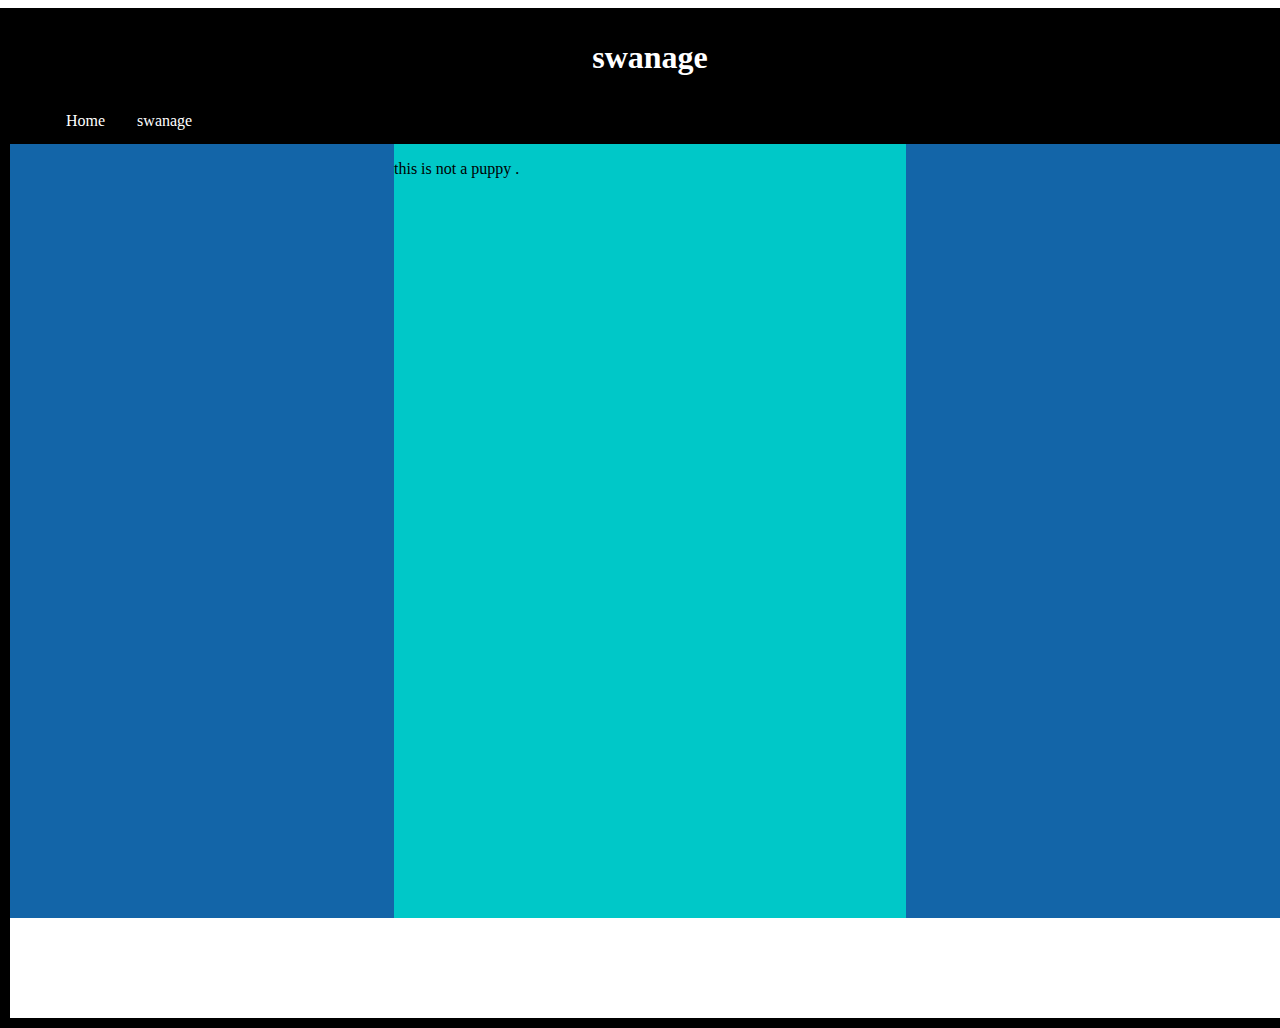
==== website example template/about.html @ b70c5ff6 "Initial commit" ====
<!DOCTYPE html>
	<html>
		<head>
			<title>puppy facts</title>
            <link rel="stylesheet" type="text/css" href="style.css">
		</head>
		<body>
			<div class="container">
				<div class="header">
					<h1> swanage </h1>
					<ul>
						<li><a href="index.html">Home</a></li>
						<li><a href="about.html">swanage</a></li>
					</ul> 
				</div>
				<div class="contentl">
				</div>
				<div class="contentm">
					<p>this is not a puppy .</p>
				</div>
				<div class="contentr">
				</div>
			</div>
		</body>
	</html>
---- website example template/style.css ----
body{
    margin-left: auto;
    margin-right: auto;
}
.container{
    width: 100%;
    height: 1000px;
	position: static;
    border: 10px solid rgb(0, 0, 0);
    float: left;
}
.header{
    width: 100%;
    background-color:rgb(0, 0, 0);
    float: left;
 } 
.header  h1{
	color: rgb(255, 255, 255);
	font-family: Rockwell;
	text-align: center;
}
.contentl{
    width: 30%;
	height: 77.4%;
    background-color:rgb(19, 101, 168);
    float: left;
 } 
 .contentm{
    width: 40%;
	height: 77.4%;
    background-color:rgb(0, 200, 200);
    float: left;
 } 
 .contentr{
    width: 30%;
	height: 77.4%;
    background-color:rgb(19, 101, 168);
    float: left;
 } 
 .footer{
    width: 100%;
	height: 30%;
    background-color:purple;
    float: left;
 } 
.banner{
    width: 100%;
    height: 10%;
    background-color:rgb(19, 101, 168);
    float: left;
}
ul {
    list-style-type: none;
    margin: 0;
    padding: 1;
    overflow: hidden;
    background-color: rgb(0, 0, 0);
}
li {
    float: left;
}
li a {
    display: block;
    color: rgb(255, 255, 255);
    text-align: center;
    padding: 14px 16px;
    text-decoration: none;
}
li a:hover {
    background-color: rgb(19, 101, 168);
}
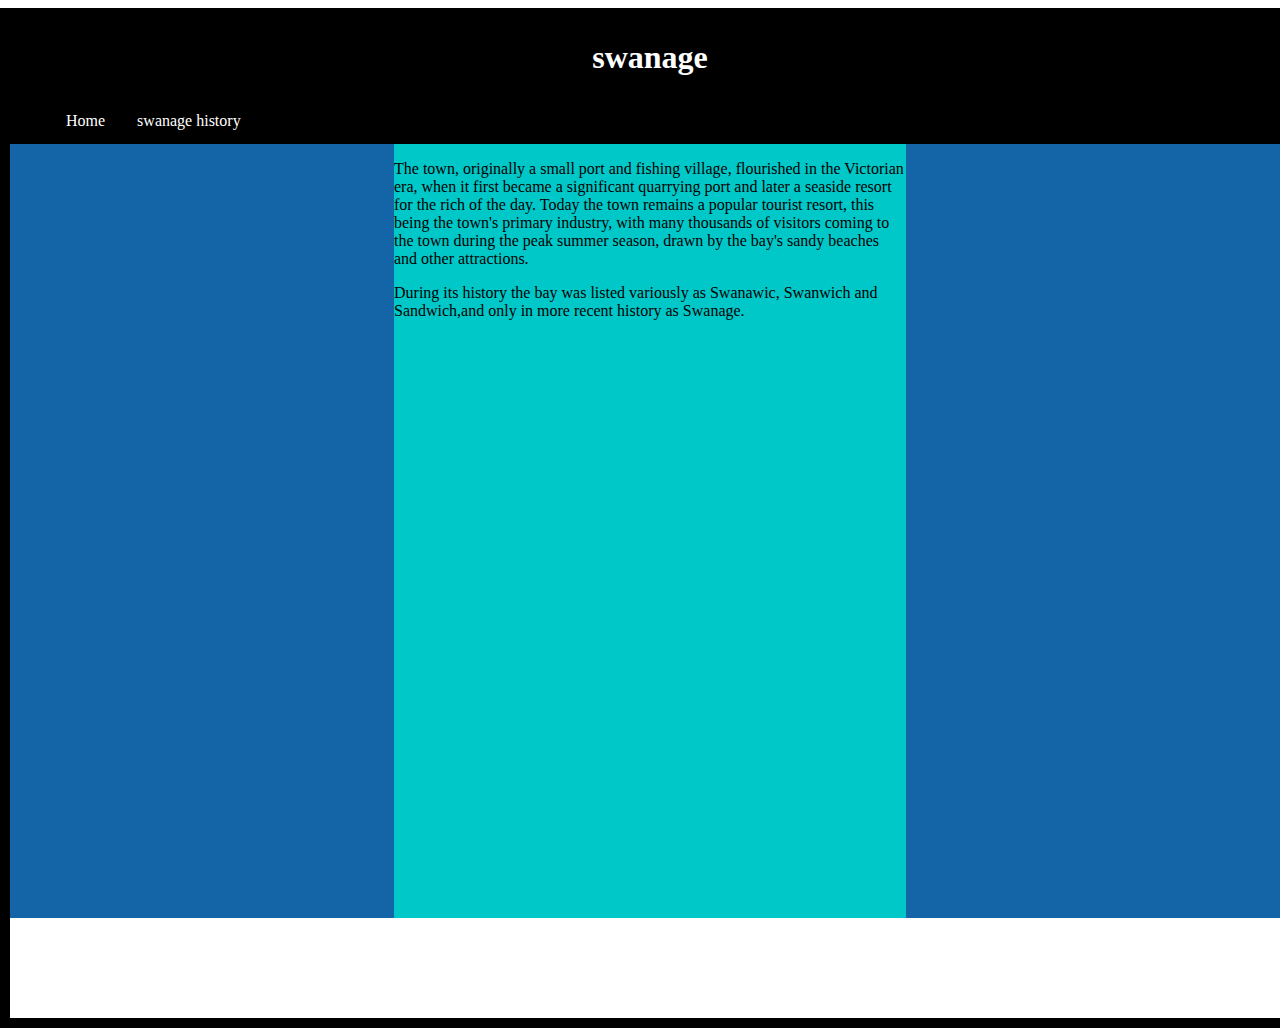
==== commit 018e434a: "web" ====
--- a/website example template/about.html
+++ b/website example template/about.html
@@ -10,13 +10,16 @@
 					<h1> swanage </h1>
 					<ul>
 						<li><a href="index.html">Home</a></li>
-						<li><a href="about.html">swanage</a></li>
+						<li><a href="about.html">swanage history</a></li>
 					</ul> 
 				</div>
 				<div class="contentl">
 				</div>
 				<div class="contentm">
-					<p>this is not a puppy .</p>
+					<p>The town, originally a small port and fishing village, flourished in the Victorian era, when it first became a significant quarrying port and later a seaside resort for the rich of the day. Today the town remains a popular tourist resort, this being the town's primary industry, with many thousands of visitors coming to the town during the peak summer season, drawn by the bay's sandy beaches and other attractions.</p>
+					</p> </p>
+					</p>During its history the bay was listed variously as Swanawic, Swanwich and Sandwich,and only in more recent history as Swanage. </p> 
+					</img src="dorset.jpg">
 				</div>
 				<div class="contentr">
 				</div>
